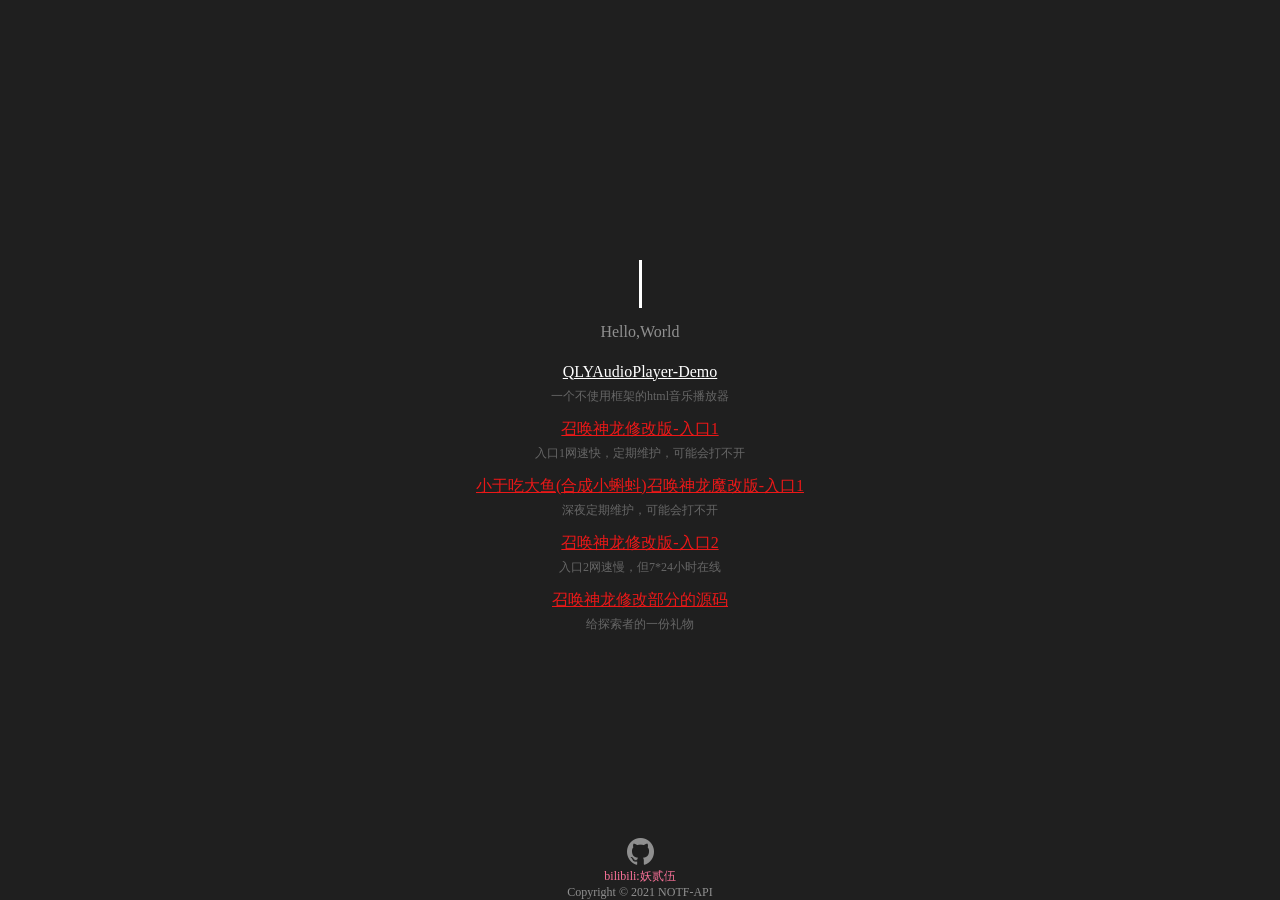
==== index.html @ de214eeb "修复链接2" ====
<!DOCTYPE html>
<html lang="zh-CN">

<head>
    <meta charset="UTF-8">
    <meta http-equiv="X-UA-Compatible" content="IE=edge">
    <meta name="viewport"
        content="width=device-width, initial-scale=1.0,user-scalable=0,maximum-scale=1.0,minimum-scale=1.0">
    <title>NOTF-API</title>
    <link href="https://cdnjs.cloudflare.com/ajax/libs/font-awesome/4.7.0/css/font-awesome.min.css" rel="stylesheet">

    <style>
        * {
            margin: 0;
            padding: 0;
            box-sizing: border-box;
            user-select: none;
            -webkit-tap-highlight-color: transparent;
        }

        body {
            font-size: 16px;
            height: 100vh;
            width: 100vw;
            display: flex;
            flex-direction: column;
            justify-content: center;
            align-items: center;
            color: #fff;
            background-color: rgb(31, 31, 31);
        }

        a {
            text-decoration: none;
        }

        .words {
            line-height: 3rem;
            font-size: 3rem;
            height: 3rem;
            width: 0;
            white-space: nowrap;
            overflow: hidden;
            border-right: 0.2rem solid;
            animation: wordType 4s steps(5) infinite, pointer 1s steps(8) infinite;
        }

        @keyframes wordType {
            0% {
                width: 0;
            }

            10% {
                width: 0;
            }

            50% {
                width: 15.3rem;
            }

            80% {
                width: 15.3rem;
            }

            90% {
                width: 0;
            }
        }

        @keyframes pointer {
            0% {
                border-color: transparent;
            }

            45% {
                border-color: transparent;
            }

            55% {
                border-color: #fff;
            }

            100% {
                border-color: #fff;
            }
        }

        .clearfix::after {
            content: "";
            display: block;
            visibility: hidden;
            width: 0;
            clear: both;
        }

        .english {
            height: 3rem;
            line-height: 3rem;
            color: rgba(255, 255, 255, 0.5);
        }

        footer {
            position: absolute;
            bottom: 0;
            width: 50%;
            text-align: center;
            font-weight: normal;
            font-size: .75rem;
            color: rgba(255, 255, 255, 0.5);
        }

        .github-icon i {
            display: block;
            color: rgba(255, 255, 255, 0.5);
            font-size: 2rem;
            transition: color .5s;
        }

        .github-icon:hover i {
            color: #fff;
        }

        .links a {
            color: rgb(255, 255, 255);
            display: block;
            text-align: center;
            text-decoration: underline;
            line-height: 2rem;
        }

        .links .link-description {
            color: #666;
            font-size: 12px;
            text-align: center;
        }

        .link {
            margin-bottom: .5rem;
        }

        .new {
            color: rgb(235, 24, 24) !important;
        }

        .footer-link {
            color: #FB7299;
        }
    </style>
</head>

<body>
    <div class="container words clearfix">
        你好，世界
    </div>
    <div class="english">
        Hello,World
    </div>
    <div class="links">
        <div class="link">
            <a href="https://notf-api.github.io/audio-player-demo/index.html">QLYAudioPlayer-Demo</a>
            <div class="link-description">一个不使用框架的html音乐播放器</div>
        </div>
        <div class="link">
            <a class="new"
                href="http://nas.poplar-ice.xyz:8888/www.mutegame.com/www.mutegame.com/170/index.html">召唤神龙修改版-入口1</a>
            <div class="link-description">入口1网速快，定期维护，可能会打不开</div>
        </div>
        <div class="link">
            <a class="new"
                href="http://nas.poplar-ice.xyz:8888/hcxkd/www.mutegame.com/170/index.html">小于吃大鱼(合成小蝌蚪)召唤神龙魔改版-入口1</a>
            <div class="link-description">深夜定期维护，可能会打不开</div>
        </div>
        <div class="link">
            <a class="new"
                href="https://notf-api.github.io/www.mutegame.com/www.mutegame.com/170/index.html">召唤神龙修改版-入口2</a>
            <div class="link-description">入口2网速慢，但7*24小时在线</div>
        </div>
        <div class="link">
            <a class="new"
                href="https://github.com/NOTF-API/NOTF-API.github.io/blob/main/www.mutegame.com/www.mutegame.com/170/assets/main/index.3786c.js">召唤神龙修改部分的源码</a>
            <div class="link-description">给探索者的一份礼物</div>
        </div>
    </div>
    <footer>
        <a class="github-icon" href="https://github.com/NOTF-API">
            <i class="fa fa-github" aria-hidden="true"></i>
        </a>
        <a class="footer-link" href="https://space.bilibili.com/6454285">bilibili:妖贰伍</a><br>
        Copyright &copy; 2021 NOTF-API
    </footer>
</body>

</html>
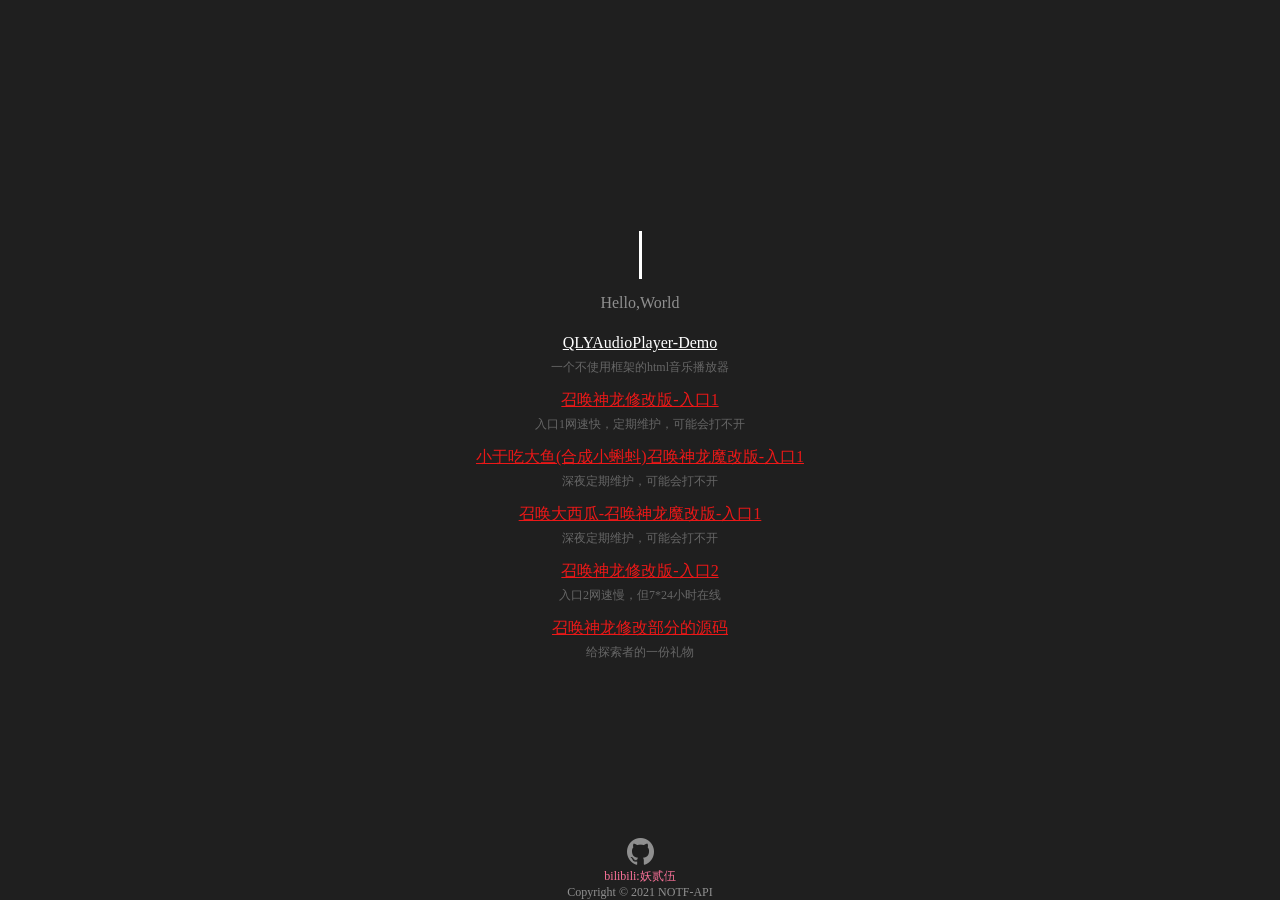
==== commit f25a8ef0: "新增链接" ====
--- a/index.html
+++ b/index.html
@@ -170,6 +170,11 @@
                 href="http://nas.poplar-ice.xyz:8888/hcxkd/www.mutegame.com/170/index.html">小于吃大鱼(合成小蝌蚪)召唤神龙魔改版-入口1</a>
             <div class="link-description">深夜定期维护，可能会打不开</div>
         </div>
+         <div class="link">
+            <a class="new"
+                href="http://nas.poplar-ice.xyz:8888/zhdxg/www.mutegame.com/170/index.html">召唤大西瓜-召唤神龙魔改版-入口1</a>
+            <div class="link-description">深夜定期维护，可能会打不开</div>
+        </div>
         <div class="link">
             <a class="new"
                 href="https://notf-api.github.io/www.mutegame.com/www.mutegame.com/170/index.html">召唤神龙修改版-入口2</a>
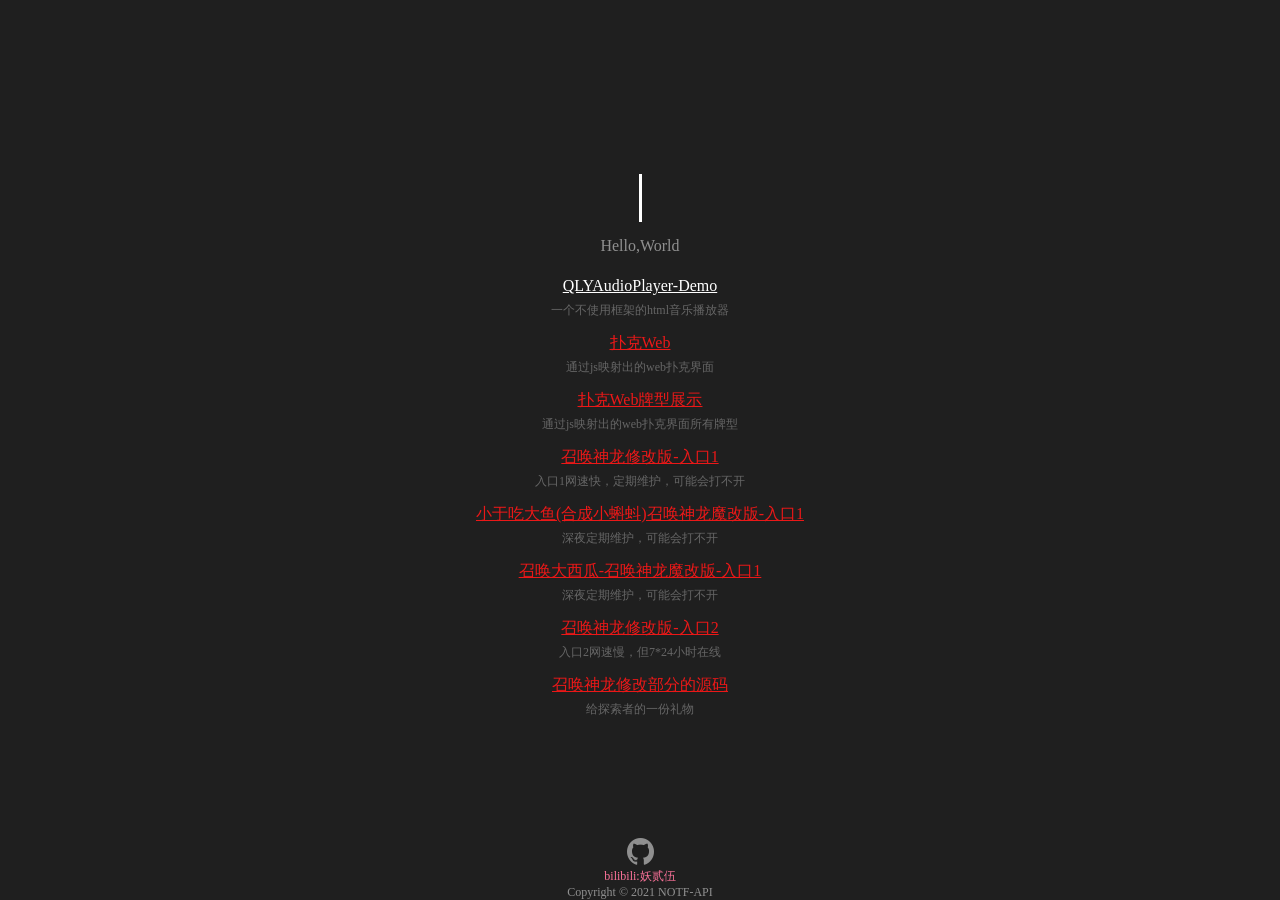
==== commit d892f326: "new subject added" ====
--- a/index.html
+++ b/index.html
@@ -162,6 +162,16 @@
         </div>
         <div class="link">
             <a class="new"
+                href="https://notf-api.github.io/poker-web/cards-normal.html">扑克Web</a>
+            <div class="link-description">通过js映射出的web扑克界面</div>
+        </div>
+        <div class="link">
+            <a class="new"
+                href="https://notf-api.github.io/poker-web/index.html">扑克Web牌型展示</a>
+            <div class="link-description">通过js映射出的web扑克界面所有牌型</div>
+        </div>
+        <div class="link">
+            <a class="new"
                 href="http://nas.poplar-ice.xyz:8888/www.mutegame.com/www.mutegame.com/170/index.html">召唤神龙修改版-入口1</a>
             <div class="link-description">入口1网速快，定期维护，可能会打不开</div>
         </div>
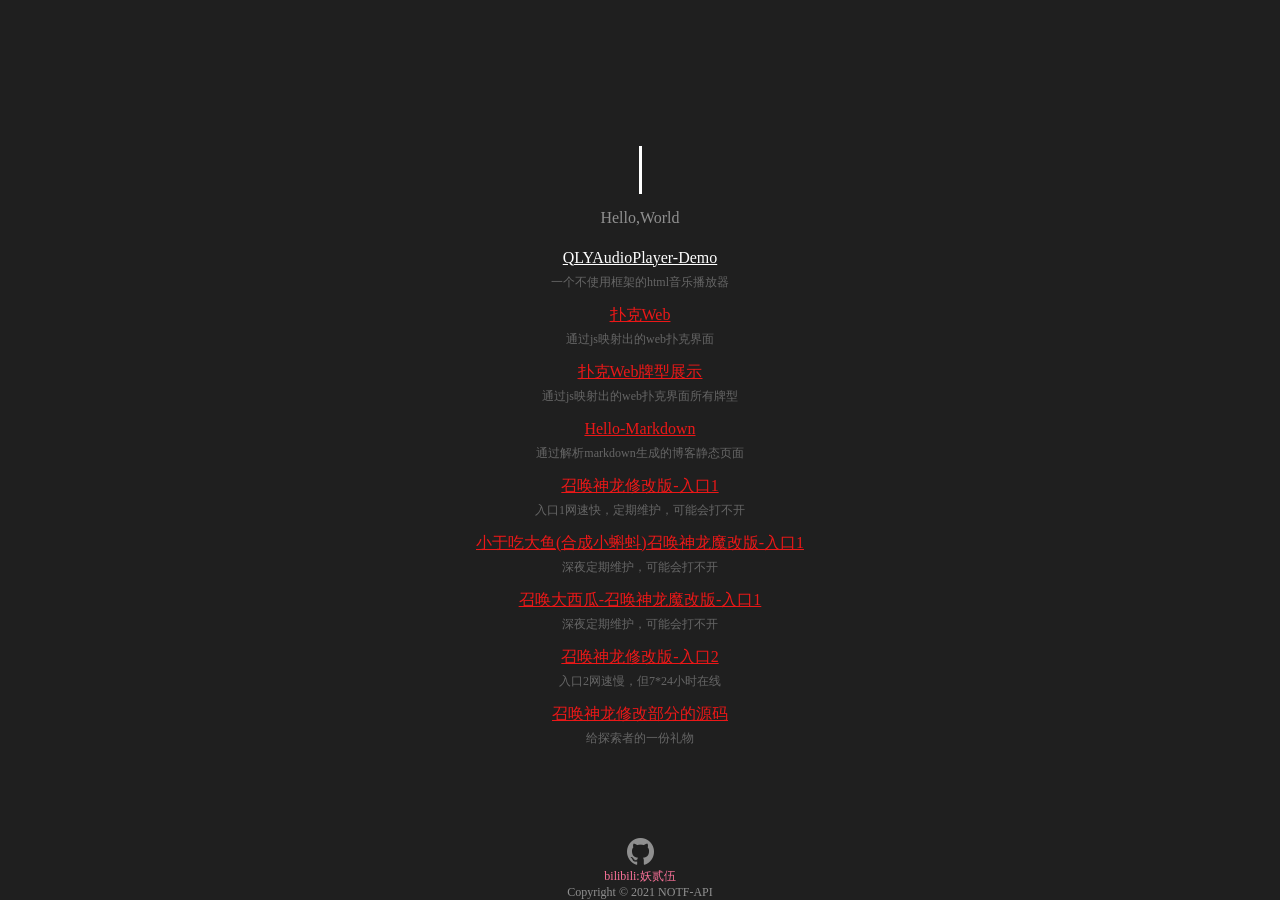
==== commit def49ced: "new link add" ====
--- a/index.html
+++ b/index.html
@@ -162,13 +162,18 @@
         </div>
         <div class="link">
             <a class="new"
-                href="https://notf-api.github.io/poker-web/cards-normal.html">扑克Web</a>
+                href="https://notf-api.github.io/poker-web/index.html">扑克Web</a>
             <div class="link-description">通过js映射出的web扑克界面</div>
         </div>
         <div class="link">
             <a class="new"
-                href="https://notf-api.github.io/poker-web/index.html">扑克Web牌型展示</a>
+                href="https://notf-api.github.io/poker-web/cards-normalindex.html">扑克Web牌型展示</a>
             <div class="link-description">通过js映射出的web扑克界面所有牌型</div>
+        </div>
+        <div class="link">
+            <a class="new"
+                href="https://notf-api.github.io/hello-markdown/index.html">Hello-Markdown</a>
+            <div class="link-description">通过解析markdown生成的博客静态页面</div>
         </div>
         <div class="link">
             <a class="new"
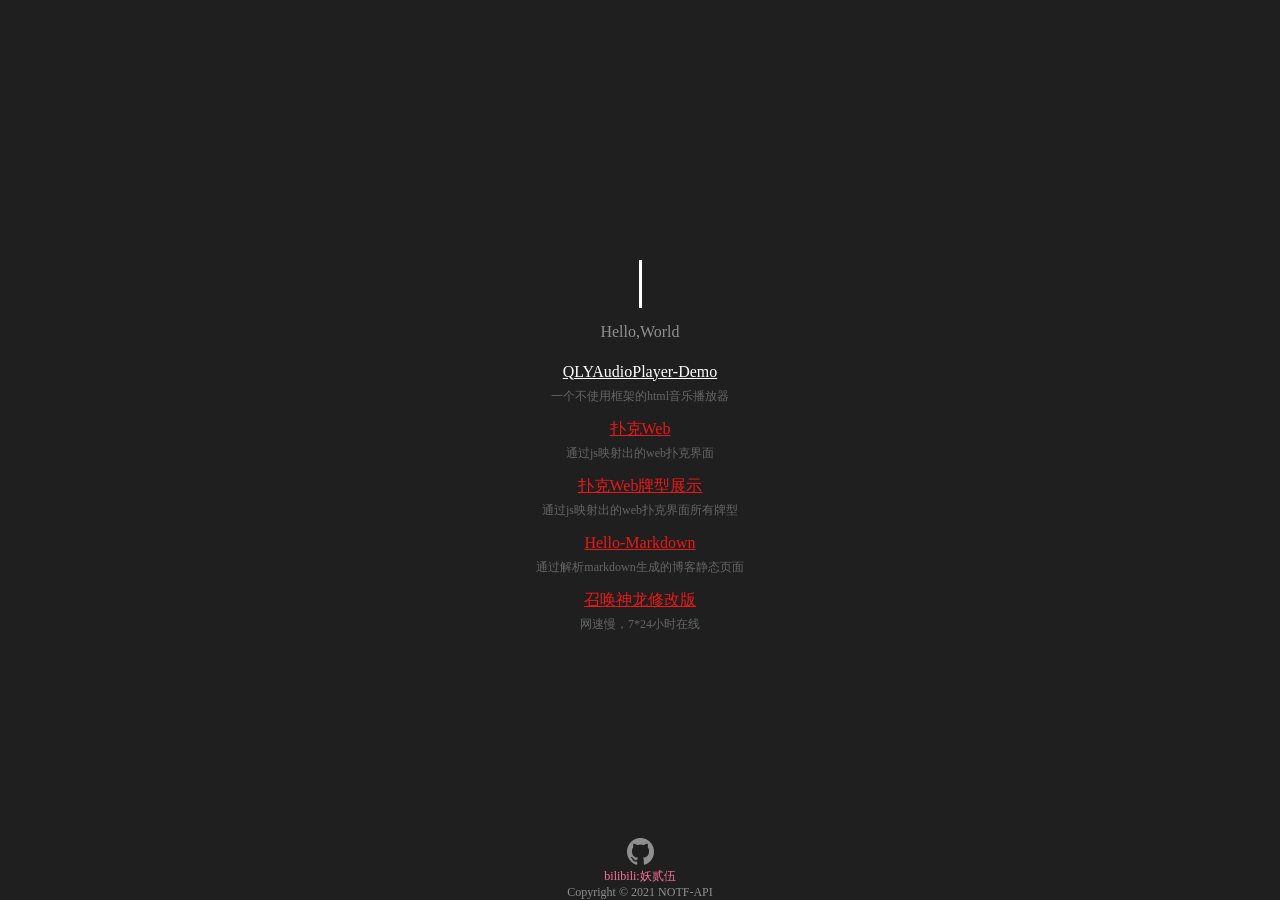
==== commit 964e820d: "change links" ====
--- a/index.html
+++ b/index.html
@@ -157,7 +157,7 @@
     </div>
     <div class="links">
         <div class="link">
-            <a href="https://notf-api.github.io/audio-player-demo/index.html">QLYAudioPlayer-Demo</a>
+            <a href="https://notf-api.github.io/QLYAudioPlayer-Demo/index.html">QLYAudioPlayer-Demo</a>
             <div class="link-description">一个不使用框架的html音乐播放器</div>
         </div>
         <div class="link">
@@ -177,28 +177,8 @@
         </div>
         <div class="link">
             <a class="new"
-                href="http://nas.poplar-ice.xyz:8888/www.mutegame.com/www.mutegame.com/170/index.html">召唤神龙修改版-入口1</a>
-            <div class="link-description">入口1网速快，定期维护，可能会打不开</div>
-        </div>
-        <div class="link">
-            <a class="new"
-                href="http://nas.poplar-ice.xyz:8888/hcxkd/www.mutegame.com/170/index.html">小于吃大鱼(合成小蝌蚪)召唤神龙魔改版-入口1</a>
-            <div class="link-description">深夜定期维护，可能会打不开</div>
-        </div>
-         <div class="link">
-            <a class="new"
-                href="http://nas.poplar-ice.xyz:8888/zhdxg/www.mutegame.com/170/index.html">召唤大西瓜-召唤神龙魔改版-入口1</a>
-            <div class="link-description">深夜定期维护，可能会打不开</div>
-        </div>
-        <div class="link">
-            <a class="new"
-                href="https://notf-api.github.io/www.mutegame.com/www.mutegame.com/170/index.html">召唤神龙修改版-入口2</a>
-            <div class="link-description">入口2网速慢，但7*24小时在线</div>
-        </div>
-        <div class="link">
-            <a class="new"
-                href="https://github.com/NOTF-API/NOTF-API.github.io/blob/main/www.mutegame.com/www.mutegame.com/170/assets/main/index.3786c.js">召唤神龙修改部分的源码</a>
-            <div class="link-description">给探索者的一份礼物</div>
+                href="https://notf-api.github.io/summon-dragon-modified-version/index.html">召唤神龙修改版</a>
+            <div class="link-description">网速慢，7*24小时在线</div>
         </div>
     </div>
     <footer>
